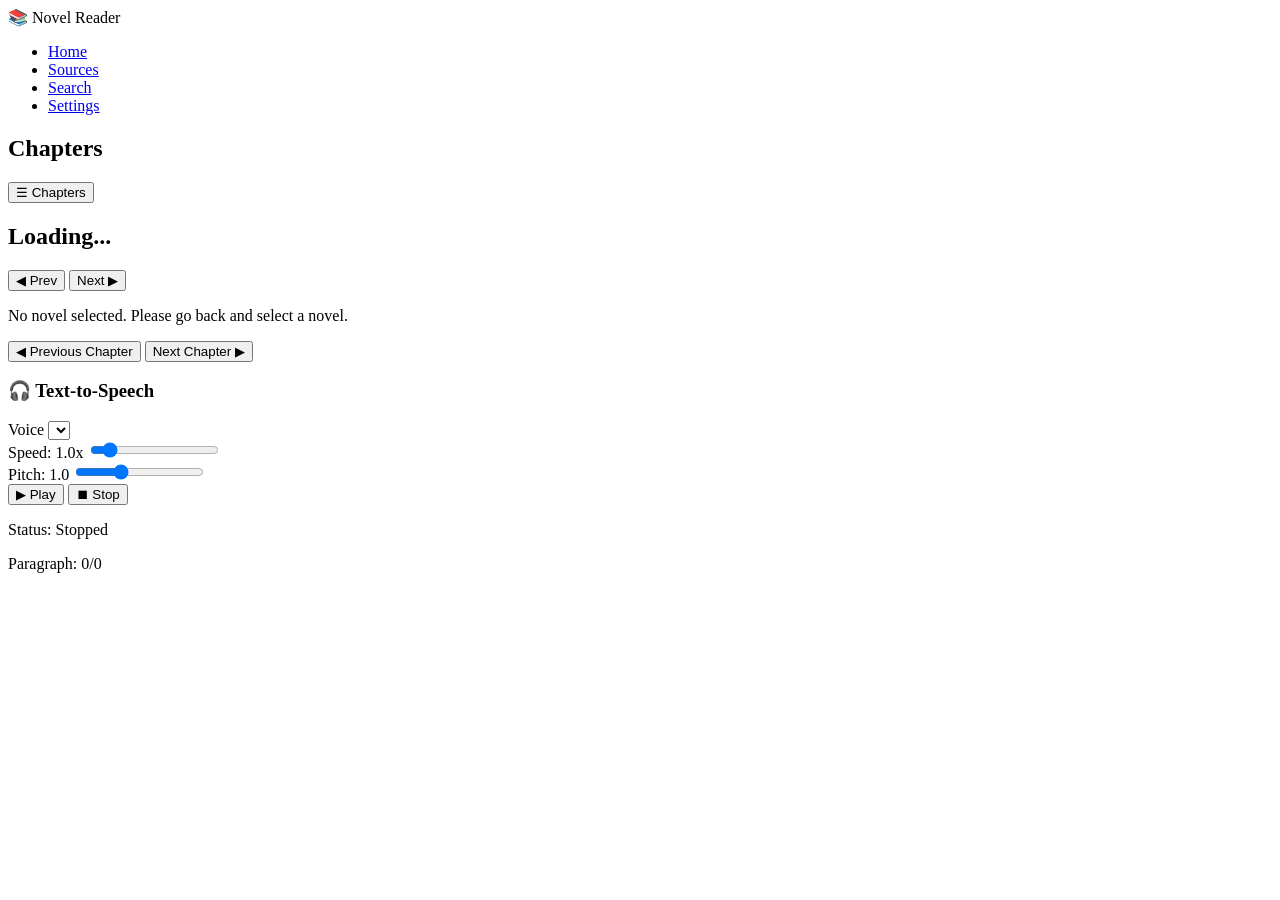
==== webapp/templates/reader.html @ f0a2c58e "Fix search functionality and add Vercel compatibility * Key features implemented: - Fixed search fun" ====
<!DOCTYPE html>
<html lang="en">
<head>
    <meta charset="UTF-8">
    <meta name="viewport" content="width=device-width, initial-scale=1.0">
    <title>Reader - Novel Reader</title>
    <link rel="stylesheet" href="/static/css/style.css">
</head>
<body>
    <nav class="navbar">
        <div class="nav-brand">📚 Novel Reader</div>
        <ul class="nav-links">
            <li><a href="/">Home</a></li>
            <li><a href="/sources">Sources</a></li>
            <li><a href="/search">Search</a></li>
            <li><a href="/settings">Settings</a></li>
        </ul>
    </nav>

    <main class="reader-container">
        <aside class="chapter-list" id="chapter-list-panel">
            <h2>Chapters</h2>
            <div id="chapters-container" class="chapters-list"></div>
        </aside>

        <section class="reader-content">
            <header class="reader-header">
                <button class="toggle-chapters" onclick="toggleChapterList()">☰ Chapters</button>
                <h1 id="chapter-title">Loading...</h1>
                <div class="reader-controls">
                    <button onclick="previousChapter()" title="Previous Chapter">◀ Prev</button>
                    <button onclick="nextChapter()" title="Next Chapter">Next ▶</button>
                </div>
            </header>

            <article id="chapter-content" class="chapter-text">
                <div class="loading">Loading chapter...</div>
            </article>

            <footer class="reader-footer">
                <button onclick="previousChapter()">◀ Previous Chapter</button>
                <button onclick="nextChapter()">Next Chapter ▶</button>
            </footer>
        </section>

        <aside class="tts-controls" id="tts-panel">
            <h3>🎧 Text-to-Speech</h3>
            
            <div class="tts-control-group">
                <label>Voice</label>
                <select id="tts-voice"></select>
            </div>

            <div class="tts-control-group">
                <label>Speed: <span id="speed-value">1.0</span>x</label>
                <input type="range" id="tts-speed" min="0.5" max="5" step="0.1" value="1" oninput="updateSpeed(this.value)">
            </div>

            <div class="tts-control-group">
                <label>Pitch: <span id="pitch-value">1.0</span></label>
                <input type="range" id="tts-pitch" min="0.5" max="2" step="0.1" value="1" oninput="updatePitch(this.value)">
            </div>

            <div class="tts-buttons">
                <button onclick="toggleTTS()" id="tts-toggle-btn">▶ Play</button>
                <button onclick="stopTTS()">⏹ Stop</button>
            </div>

            <div class="tts-status">
                <p>Status: <span id="tts-status">Stopped</span></p>
                <p>Paragraph: <span id="tts-paragraph">0</span>/<span id="tts-total">0</span></p>
            </div>
        </aside>
    </main>

    <script src="/static/js/app.js"></script>
    <script>
        let currentNovelUrl = '';
        let chapters = [];
        let currentChapterIndex = 0;
        let chapterContent = '';
        let paragraphs = [];
        
        // TTS variables
        let synth = window.speechSynthesis;
        let ttsVoices = [];
        let isPlaying = false;
        let currentParagraph = 0;
        let ttsSettings = {
            speed: 1.0,
            pitch: 1.0,
            voice: null
        };

        // Load voices
        function loadVoices() {
            ttsVoices = synth.getVoices();
            const voiceSelect = document.getElementById('tts-voice');
            voiceSelect.innerHTML = ttsVoices.map((voice, index) => 
                `<option value="${index}">${voice.name} (${voice.lang})</option>`
            ).join('');
            
            // Try to find English voice
            const englishVoice = ttsVoices.findIndex(v => v.lang.startsWith('en'));
            if (englishVoice !== -1) {
                voiceSelect.value = englishVoice;
                ttsSettings.voice = ttsVoices[englishVoice];
            }
        }

        // Initialize voices when they're loaded
        if (speechSynthesis.onvoiceschanged !== undefined) {
            speechSynthesis.onvoiceschanged = loadVoices;
        }

        function updateSpeed(value) {
            ttsSettings.speed = parseFloat(value);
            document.getElementById('speed-value').textContent = value;
        }

        function updatePitch(value) {
            ttsSettings.pitch = parseFloat(value);
            document.getElementById('pitch-value').textContent = value;
        }

        // Get URL parameters
        const urlParams = new URLSearchParams(window.location.search);
        currentNovelUrl = urlParams.get('url');

        if (currentNovelUrl) {
            loadNovelInfo();
        } else {
            document.getElementById('chapter-content').innerHTML = '<p>No novel selected. Please go back and select a novel.</p>';
        }

        async function loadNovelInfo() {
            try {
                const response = await fetch(`/api/novel-info?url=${encodeURIComponent(currentNovelUrl)}`);
                const data = await response.json();
                
                document.title = `${data.title} - Novel Reader`;
                chapters = data.chapters;
                
                // Display chapter list
                const chaptersContainer = document.getElementById('chapters-container');
                chaptersContainer.innerHTML = chapters.map((ch, idx) => 
                    `<div class="chapter-item" onclick="loadChapter(${idx})">${ch.title}</div>`
                ).join('');
                
                // Load first chapter
                if (chapters.length > 0) {
                    loadChapter(0);
                }
            } catch (error) {
                console.error('Error loading novel info:', error);
                document.getElementById('chapter-content').innerHTML = '<p>Error loading novel information.</p>';
            }
        }

        async function loadChapter(index) {
            if (index < 0 || index >= chapters.length) return;
            
            currentChapterIndex = index;
            const chapter = chapters[index];
            
            document.getElementById('chapter-title').textContent = chapter.title;
            document.getElementById('chapter-content').innerHTML = '<div class="loading">Loading chapter...</div>';
            
            // Highlight current chapter in list
            document.querySelectorAll('.chapter-item').forEach((item, idx) => {
                item.classList.toggle('active', idx === index);
            });

            try {
                const response = await fetch(`/api/chapter?url=${encodeURIComponent(chapter.url)}`);
                const data = await response.json();
                
                chapterContent = data.content;
                paragraphs = chapterContent.split('\n\n').filter(p => p.trim().length > 0);
                
                // Render chapter with paragraph spans for TTS highlighting
                document.getElementById('chapter-content').innerHTML = paragraphs
                    .map((p, idx) => `<p class="paragraph" id="para-${idx}">${p}</p>`)
                    .join('');
                
                // Update TTS info
                document.getElementById('tts-total').textContent = paragraphs.length;
                currentParagraph = 0;
                stopTTS();
                
                // Scroll to top
                document.querySelector('.reader-content').scrollTop = 0;
                
            } catch (error) {
                console.error('Error loading chapter:', error);
                document.getElementById('chapter-content').innerHTML = '<p>Error loading chapter content.</p>';
            }
        }

        function previousChapter() {
            if (currentChapterIndex > 0) {
                loadChapter(currentChapterIndex - 1);
            }
        }

        function nextChapter() {
            if (currentChapterIndex < chapters.length - 1) {
                loadChapter(currentChapterIndex + 1);
            } else {
                alert('You\'ve reached the end of available chapters!');
            }
        }

        function toggleChapterList() {
            document.getElementById('chapter-list-panel').classList.toggle('collapsed');
        }

        // TTS Functions
        function toggleTTS() {
            if (isPlaying) {
                pauseTTS();
            } else {
                playTTS();
            }
        }

        function playTTS() {
            if (paragraphs.length === 0) return;
            
            isPlaying = true;
            document.getElementById('tts-toggle-btn').textContent = '⏸ Pause';
            document.getElementById('tts-status').textContent = 'Playing';
            
            speakParagraph(currentParagraph);
        }

        function pauseTTS() {
            synth.cancel();
            isPlaying = false;
            document.getElementById('tts-toggle-btn').textContent = '▶ Play';
            document.getElementById('tts-status').textContent = 'Paused';
        }

        function stopTTS() {
            synth.cancel();
            isPlaying = false;
            currentParagraph = 0;
            document.getElementById('tts-toggle-btn').textContent = '▶ Play';
            document.getElementById('tts-status').textContent = 'Stopped';
            document.getElementById('tts-paragraph').textContent = '0';
            clearHighlights();
        }

        function speakParagraph(index) {
            if (index >= paragraphs.length) {
                // Auto-next chapter
                if (currentChapterIndex < chapters.length - 1) {
                    setTimeout(() => {
                        nextChapter();
                        setTimeout(playTTS, 1000); // Start TTS after chapter loads
                    }, 2000);
                } else {
                    stopTTS();
                    document.getElementById('tts-status').textContent = 'Completed';
                }
                return;
            }

            currentParagraph = index;
            document.getElementById('tts-paragraph').textContent = index + 1;
            
            // Highlight current paragraph
            clearHighlights();
            const paraElement = document.getElementById(`para-${index}`);
            if (paraElement) {
                paraElement.classList.add('highlight');
                paraElement.scrollIntoView({ behavior: 'smooth', block: 'center' });
            }

            const utterance = new SpeechSynthesisUtterance(paragraphs[index]);
            utterance.rate = ttsSettings.speed;
            utterance.pitch = ttsSettings.pitch;
            if (ttsSettings.voice) {
                utterance.voice = ttsSettings.voice;
            }

            utterance.onend = () => {
                if (isPlaying) {
                    speakParagraph(index + 1);
                }
            };

            utterance.onerror = (event) => {
                console.error('TTS Error:', event);
                if (isPlaying) {
                    speakParagraph(index + 1);
                }
            };

            synth.speak(utterance);
        }

        function clearHighlights() {
            document.querySelectorAll('.paragraph').forEach(p => p.classList.remove('highlight'));
        }

        // Load voices on page load
        loadVoices();
    </script>
</body>
</html>
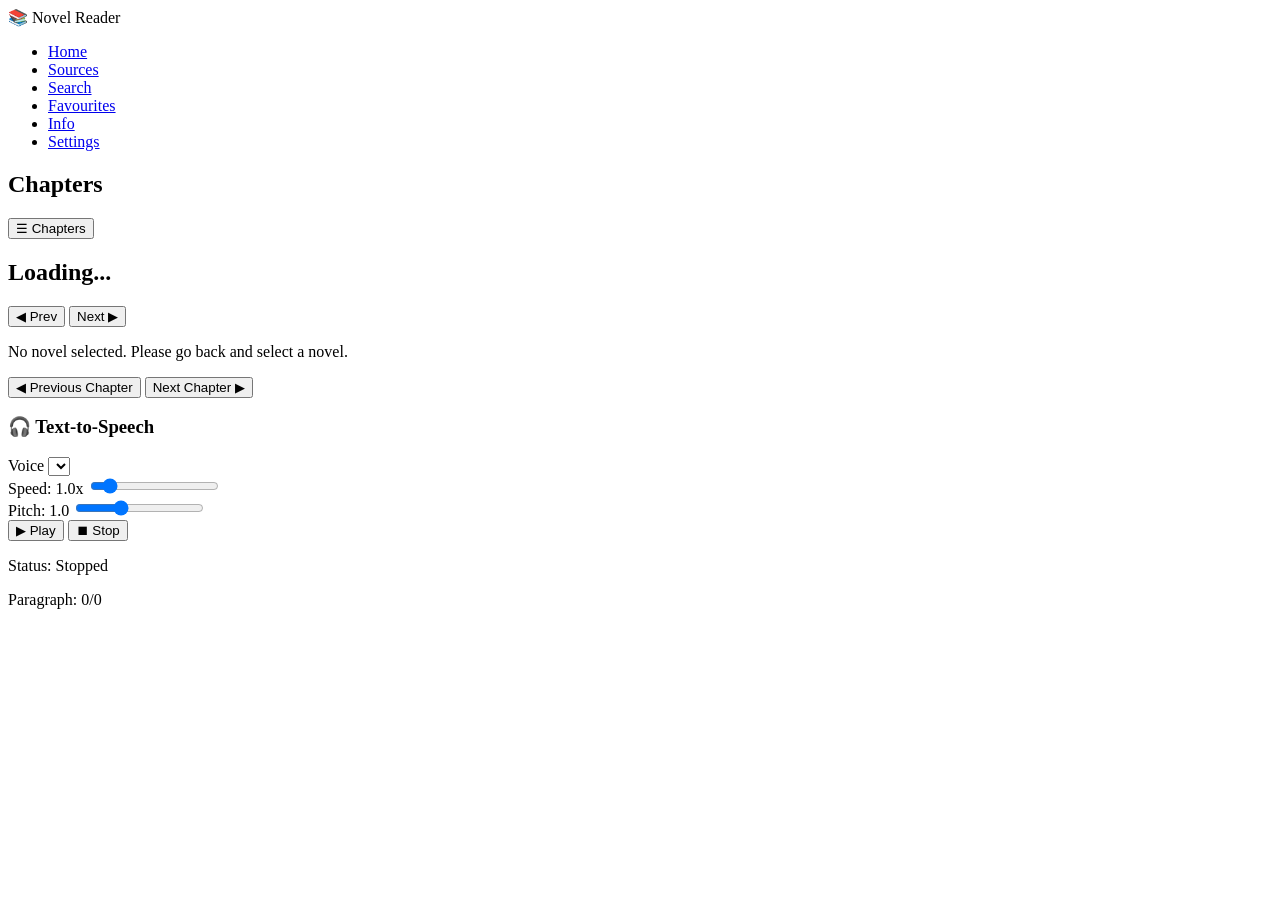
==== commit 4a9e31be: "Apply Ctxt.io theme across entire website with favourites and info pages *Key features implemented:*" ====
--- a/webapp/templates/reader.html
+++ b/webapp/templates/reader.html
@@ -13,6 +13,8 @@
             <li><a href="/">Home</a></li>
             <li><a href="/sources">Sources</a></li>
             <li><a href="/search">Search</a></li>
+            <li><a href="/favourites">Favourites</a></li>
+            <li><a href="/info">Info</a></li>
             <li><a href="/settings">Settings</a></li>
         </ul>
     </nav>
@@ -175,7 +177,15 @@
                 const response = await fetch(`/api/chapter?url=${encodeURIComponent(chapter.url)}`);
                 const data = await response.json();
                 
-                chapterContent = data.content;
+                let content = data.content;
+                
+                // Auto-translate to English if enabled
+                const settings = JSON.parse(localStorage.getItem('novelReaderSettings') || '{}');
+                if (settings.autoTranslate) {
+                    content = await translateToEnglish(content);
+                }
+                
+                chapterContent = content;
                 paragraphs = chapterContent.split('\n\n').filter(p => p.trim().length > 0);
                 
                 // Render chapter with paragraph spans for TTS highlighting
@@ -304,6 +314,21 @@
             document.querySelectorAll('.paragraph').forEach(p => p.classList.remove('highlight'));
         }
 
+        // Google Translate function
+        async function translateToEnglish(text) {
+            try {
+                // Using Google Translate API endpoint
+                const response = await fetch(`https://translate.googleapis.com/translate_a/t?client=gtx&sl=auto&tl=en&dt=t&q=${encodeURIComponent(text.substring(0, 500))}`);
+                if (response.ok) {
+                    const data = await response.json();
+                    return data[0].map(item => item[0]).join('');
+                }
+            } catch (error) {
+                console.error('Translation error:', error);
+            }
+            return text; // Return original text if translation fails
+        }
+
         // Load voices on page load
         loadVoices();
     </script>
